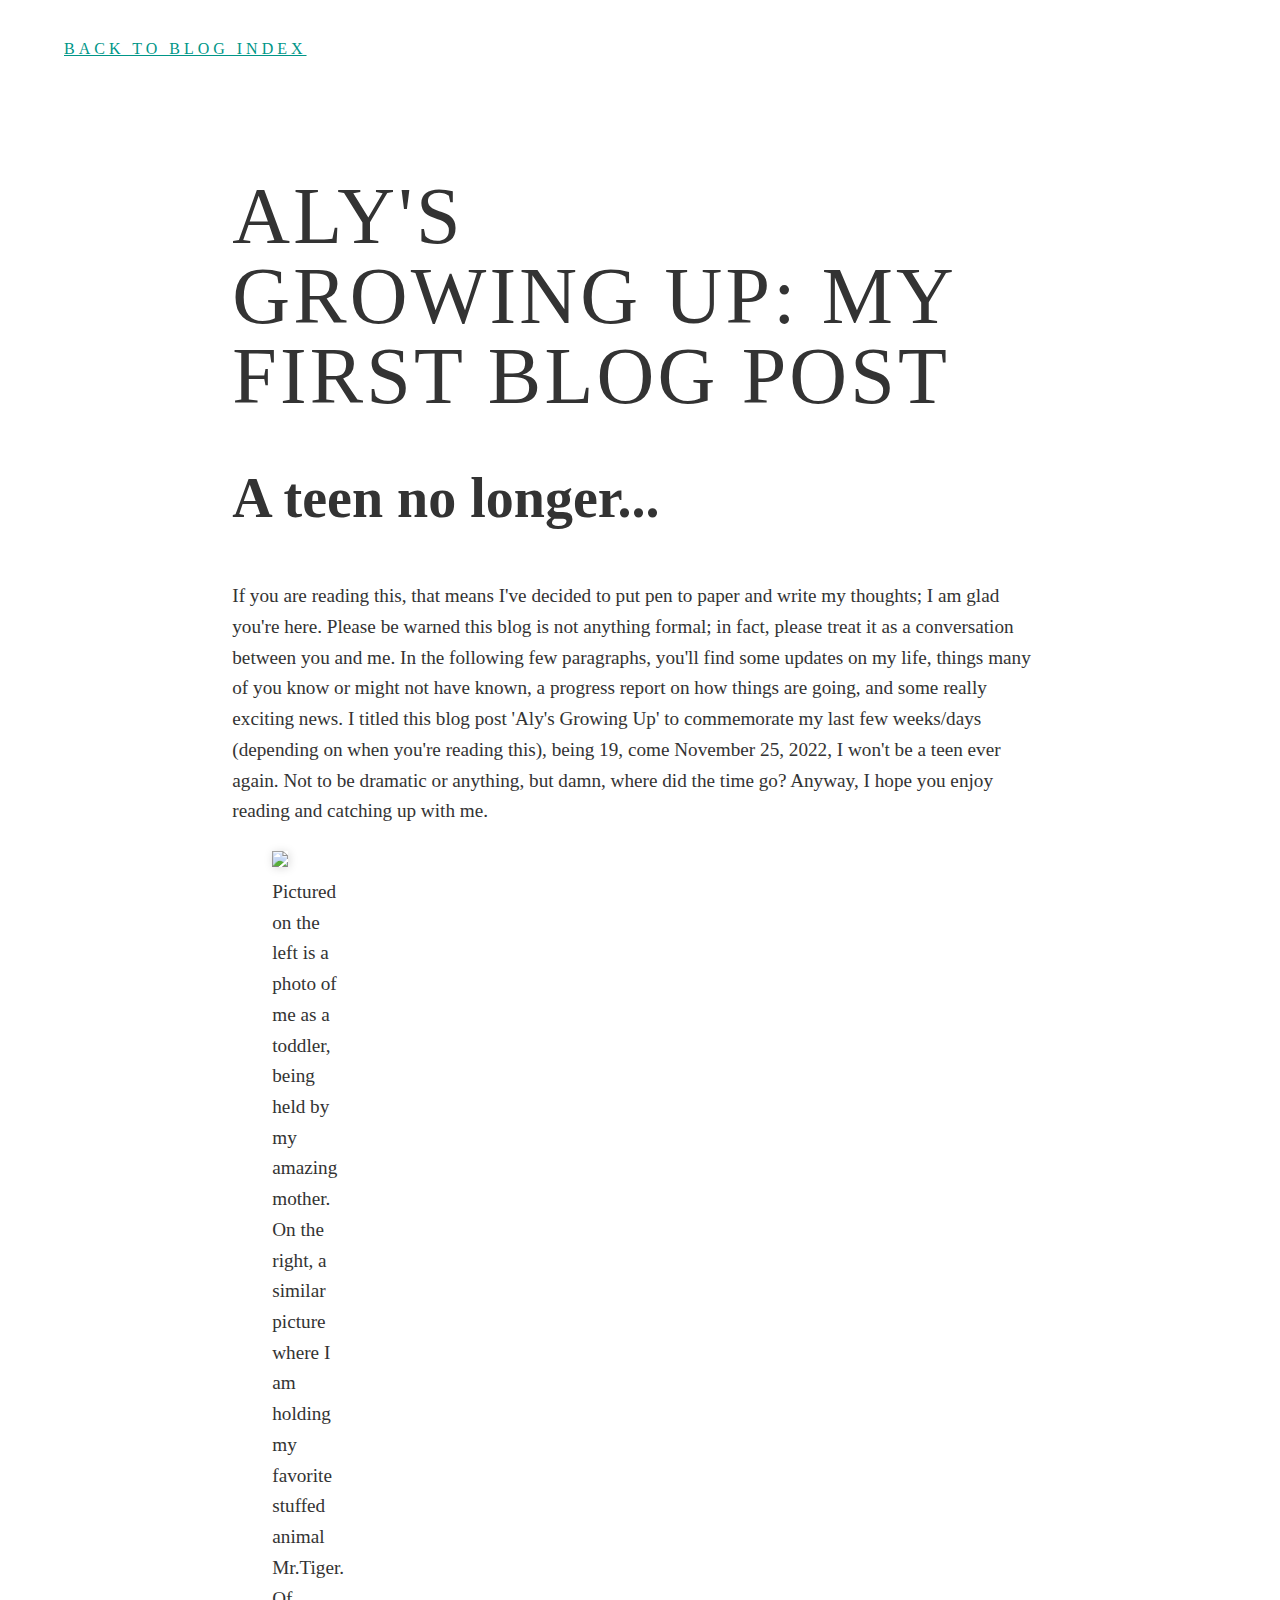
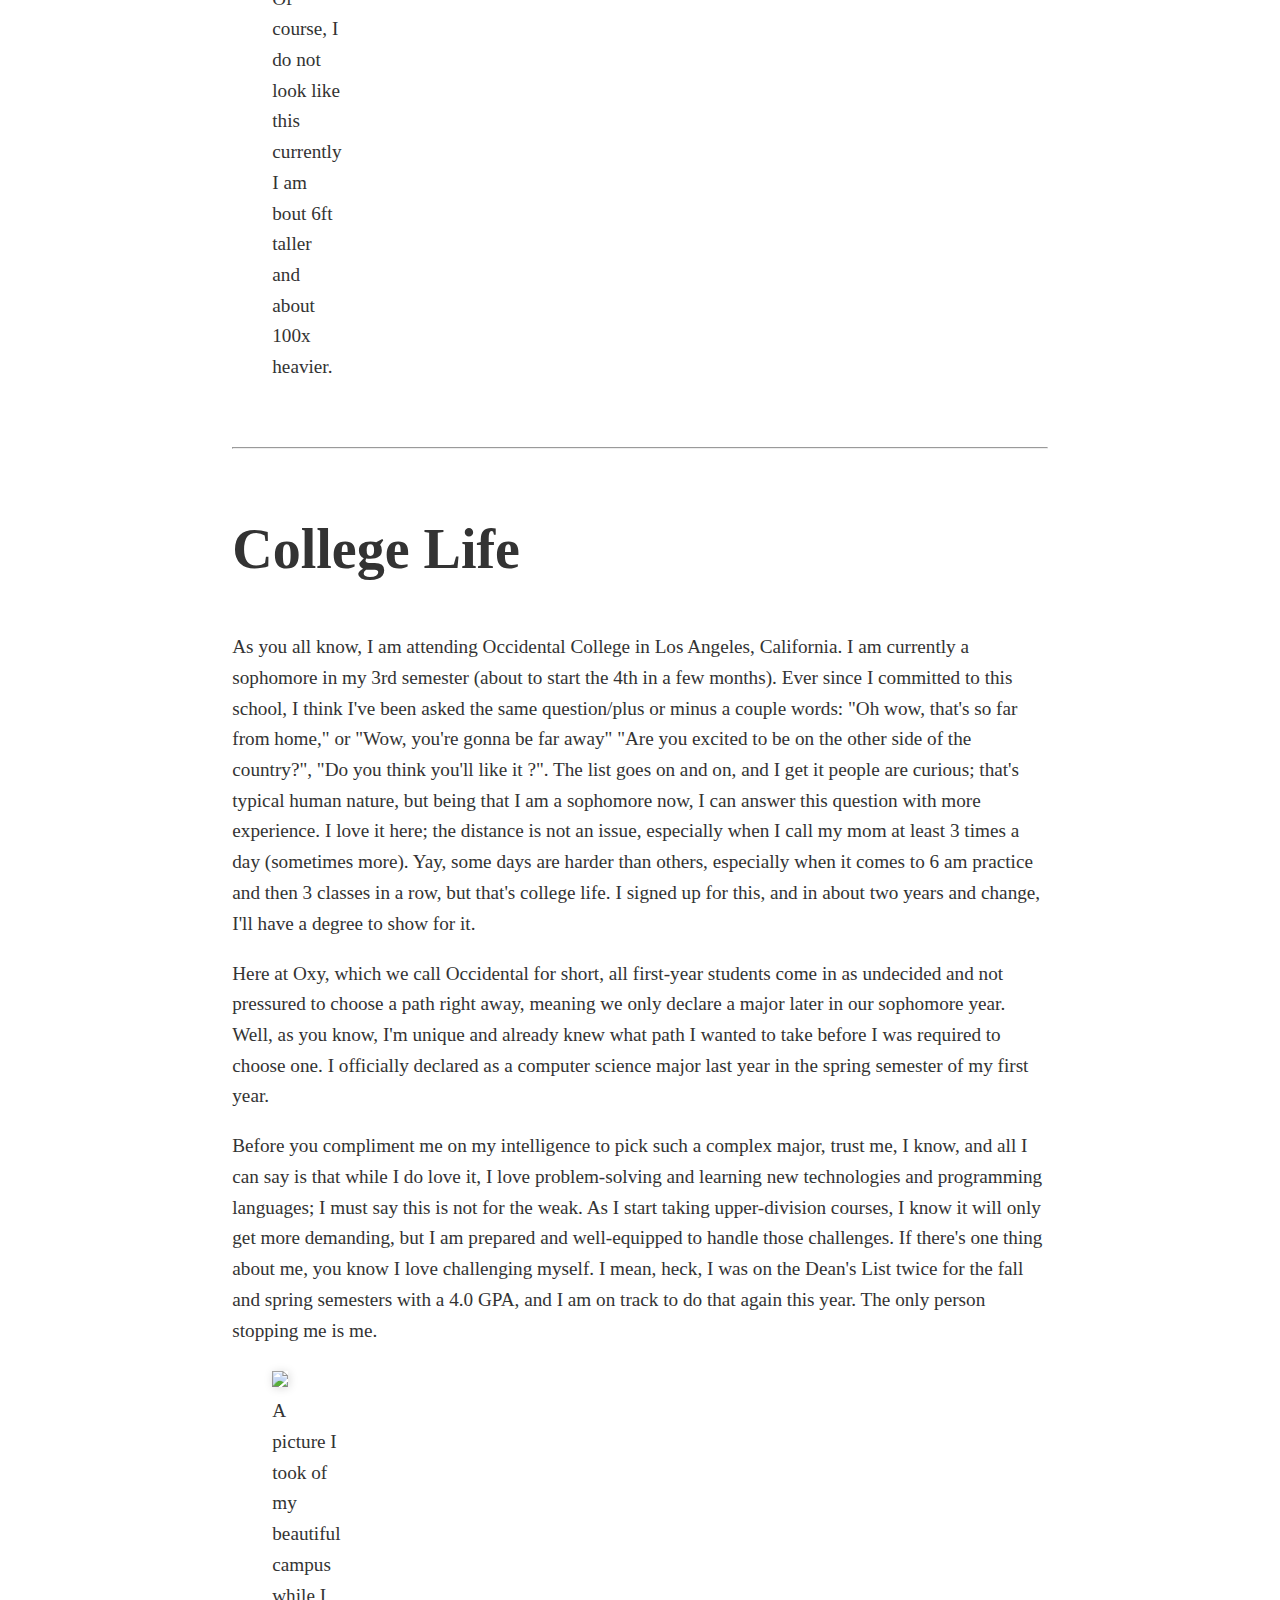
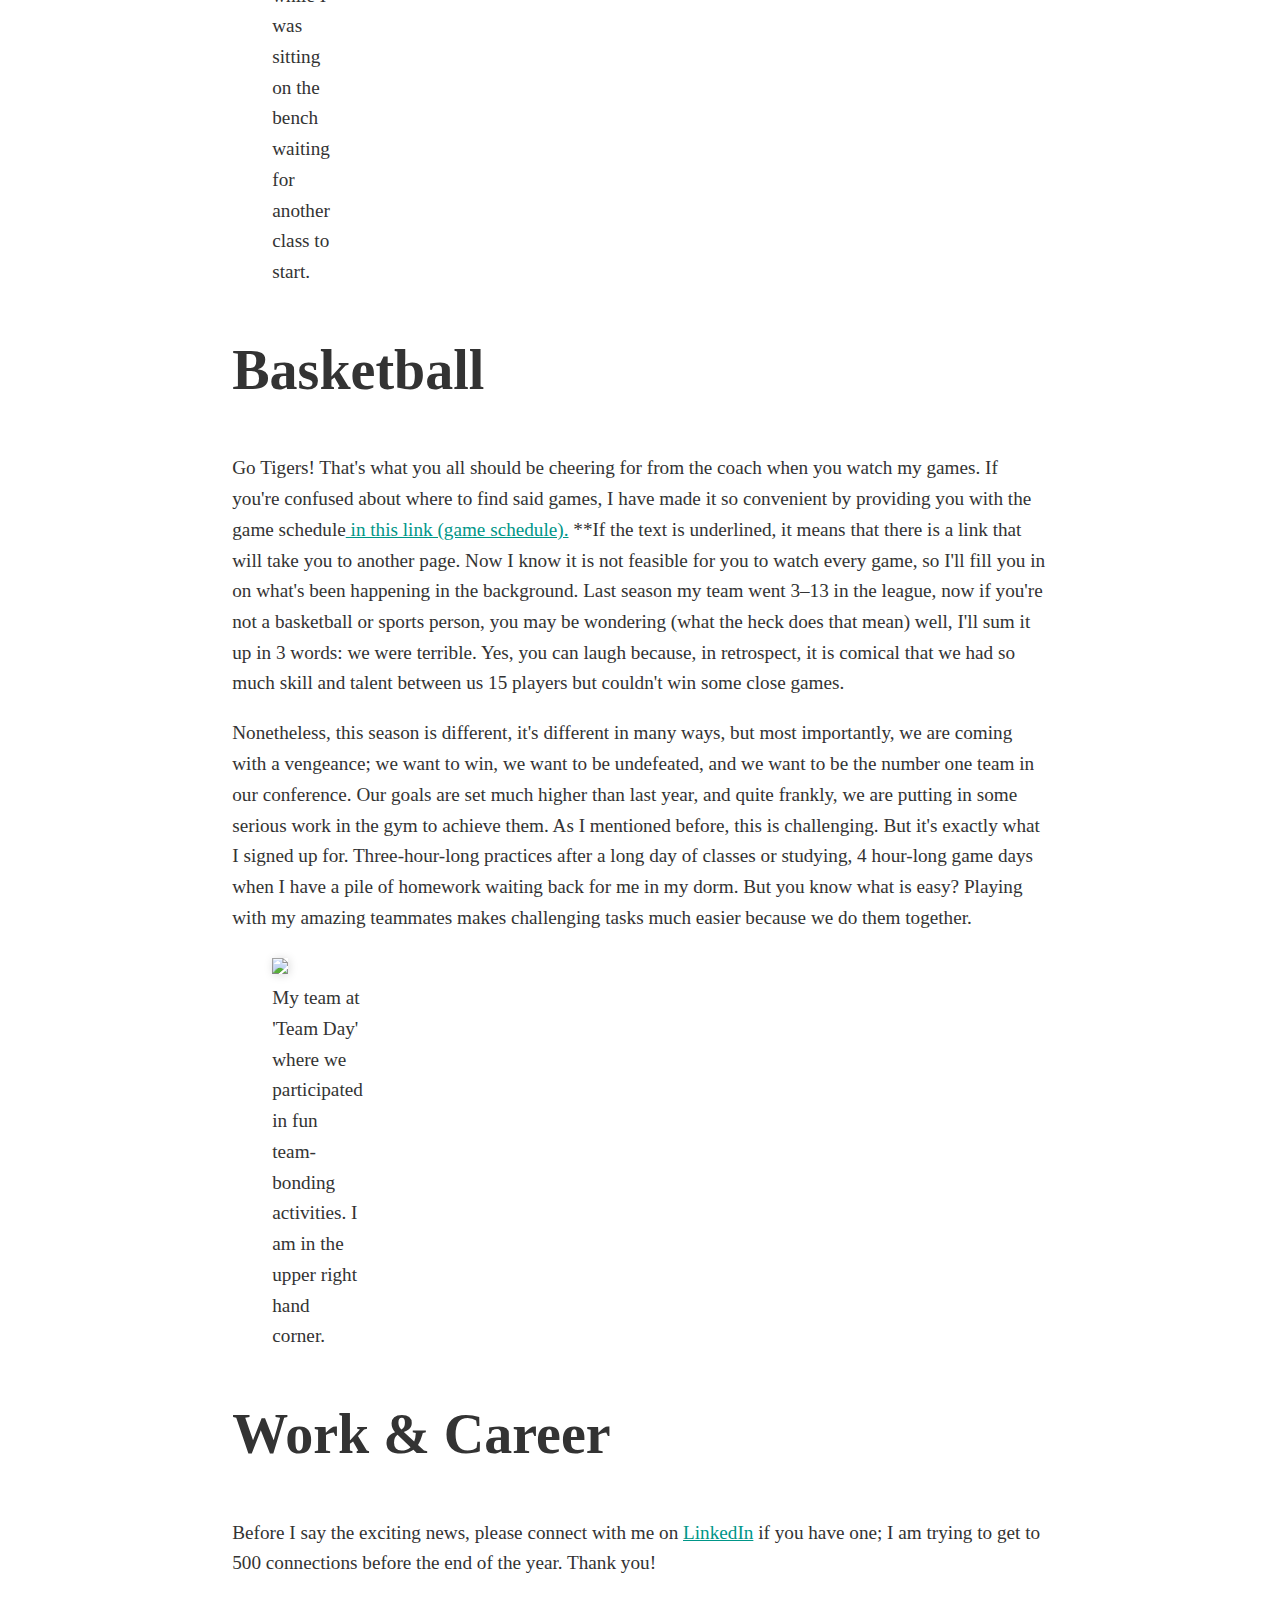
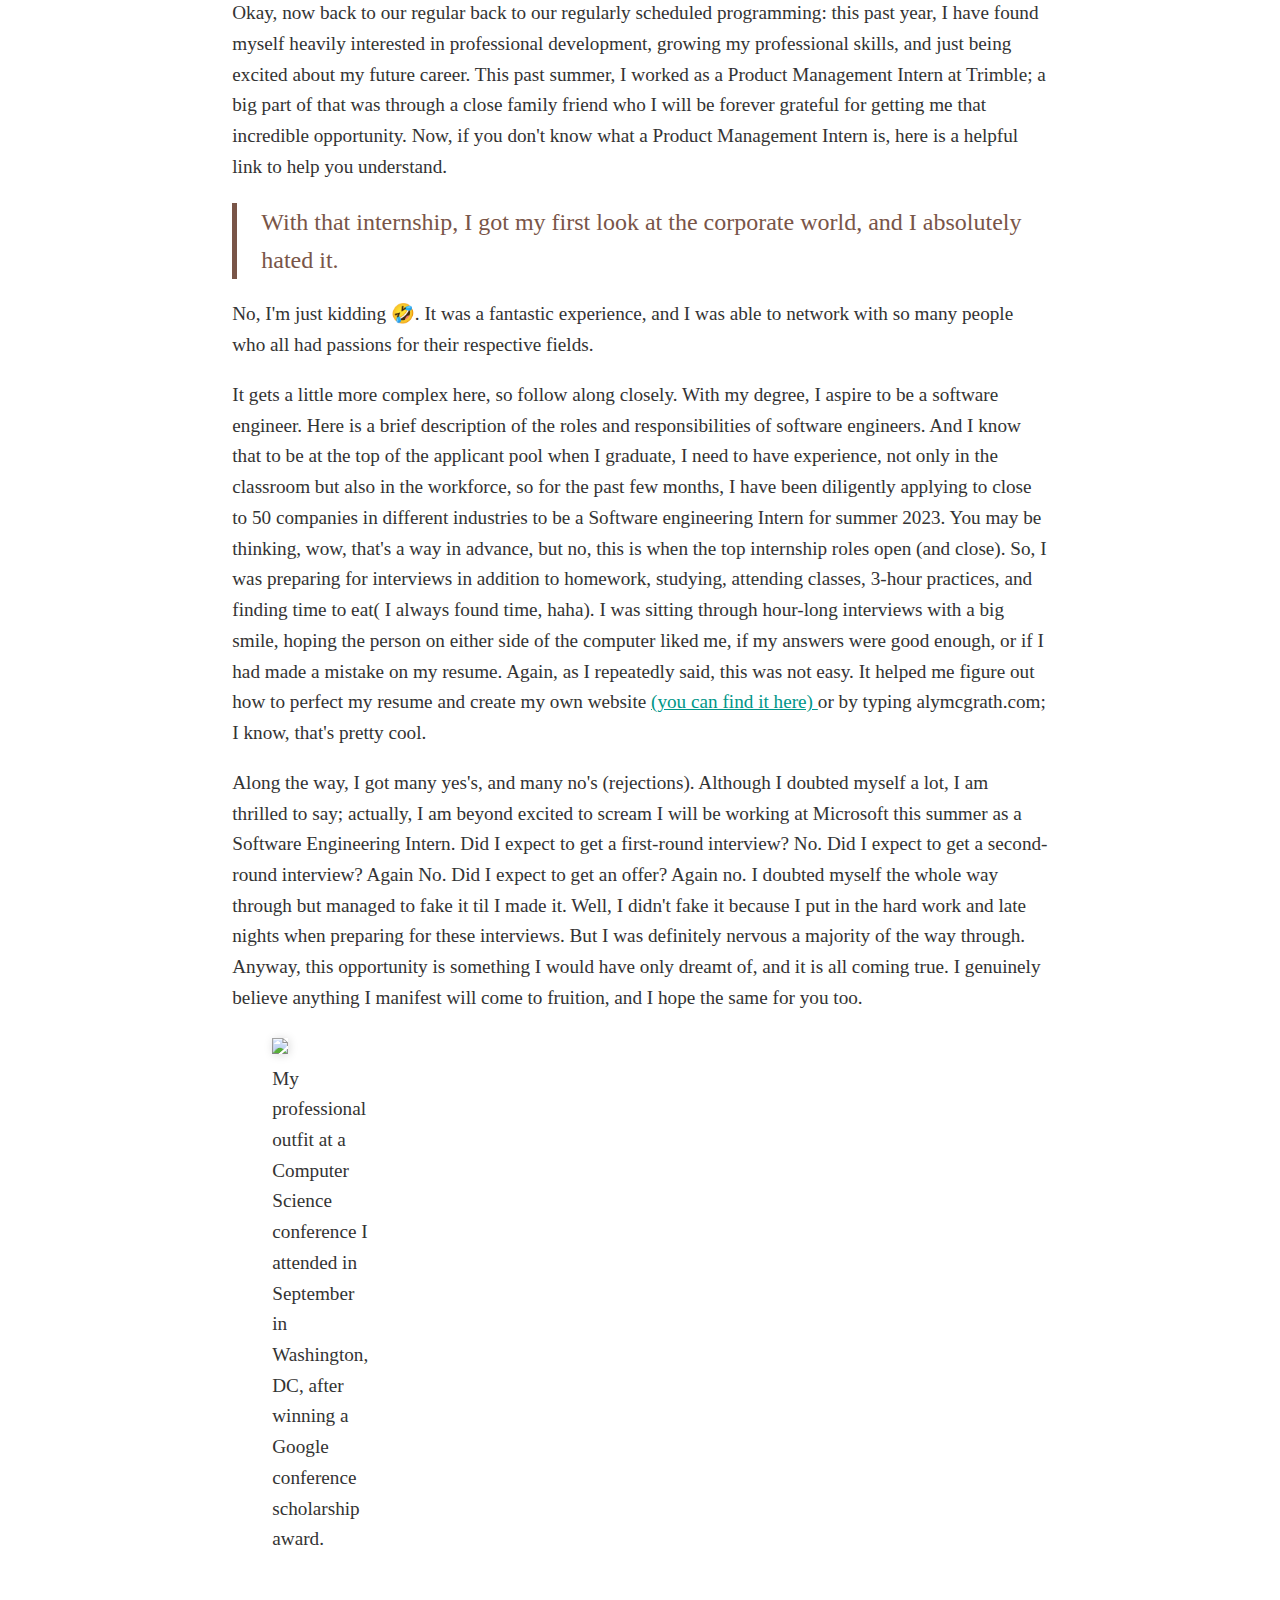
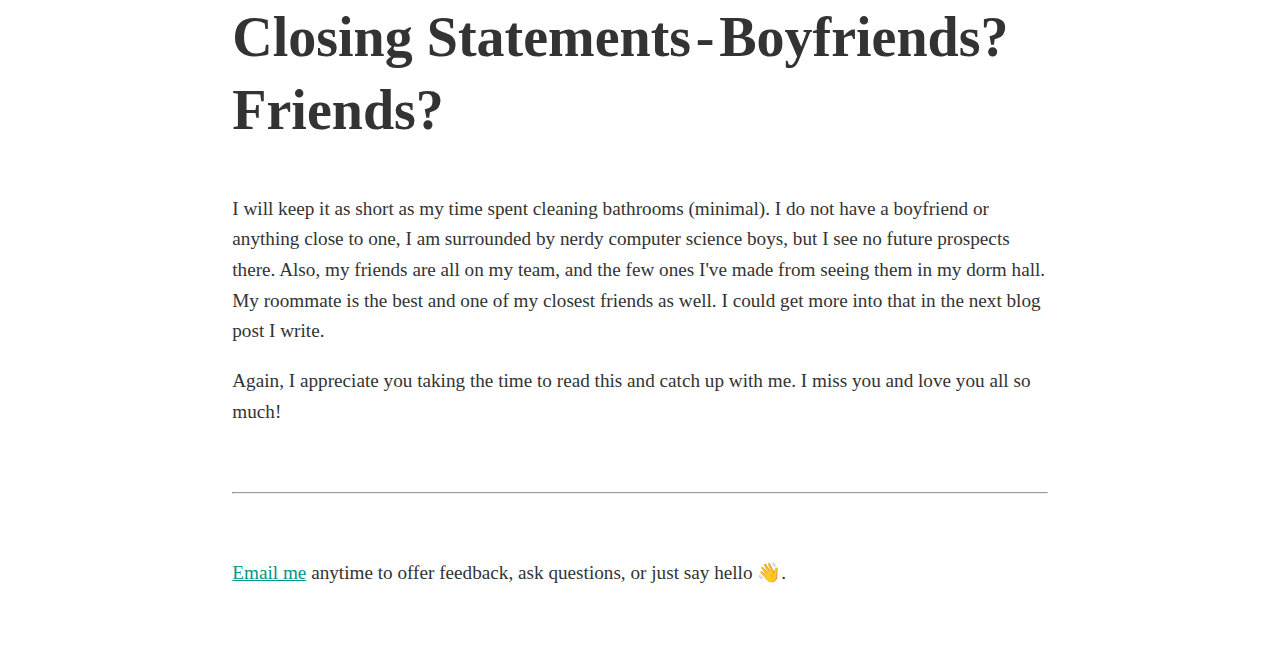
==== blog/blog1/index.html @ a208a4e0 "adding my name to old format" ====
<!DOCTYPE html>
<html lang="en">
  <head>
    <meta charset="utf-8" />
    <meta name="viewport" content="width=device-width initial-scale=1" />
    <meta http-equiv="X-UA-Compatible" content="IE=edge" />
    <!-- Materialize - Compiled and minified CSS-->
    <link
      rel="stylesheet"
      href="//cdnjs.cloudflare.com/ajax/libs/materialize/0.95.3/css/materialize.min.css"
    />
    <!-- Font Awesome Icon - CSS-->
    <link
      rel="stylesheet"
      href="//maxcdn.bootstrapcdn.com/font-awesome/4.3.0/css/font-awesome.min.css"
    />
    <title>Aly's Growing Up: My First Blog Post</title>
    <!-- Open Graph-->
    <meta property="og:locale" content="en_US" />
    <meta property="og:type" content="website" />
    <meta property="og:title" content="Aly's Growing Up: My First Blog Post" />
    <meta property="og:description" content="If you are reading this, that means I've decided to put pen to paper and write my thoughts; I am glad you're here." />
    <meta property="og:url" content="alymcgrath.com" />
    <meta property="og:site_name" content="Aly's Growing Up: My First Blog Post" />
    <meta property="article:publisher" content="alymcgrath.com" />
    <meta property="og:image" content="" />
    <meta name="twitter:card" content="summary" />
    <meta name="twitter:site" content="@mcgratha" />
    <meta name="twitter:title" content="Aly's Growing Up: My First Blog Post" />
    <meta name="twitter:description" content="If you are reading this, that means I've decided to put pen to paper and write my thoughts; I am glad you're here." />
    <meta name="twitter:url" content="alymcgrath.com" />
    <meta name="author" content="Alyanna McGrath" />
    <meta name="description" content="If you are reading this, that means I've decided to put pen to paper and write my thoughts; I am glad you're here." />
    <link
      rel="apple-touch-icon"
      sizes="57x57"
      href="/assets/img/favicon/apple-icon-57x57.png"
    />
    <link
      rel="apple-touch-icon"
      sizes="60x60"
      href="/assets/img/favicon/apple-icon-60x60.png"
    />
    <link
      rel="apple-touch-icon"
      sizes="72x72"
      href="/assets/img/favicon/apple-icon-72x72.png"
    />
    <link
      rel="apple-touch-icon"
      sizes="76x76"
      href="/assets/img/favicon/apple-icon-76x76.png"
    />
    <link
      rel="apple-touch-icon"
      sizes="114x114"
      href="/assets/img/favicon/apple-icon-114x114.png"
    />
    <link
      rel="apple-touch-icon"
      sizes="120x120"
      href="/assets/img/favicon/apple-icon-120x120.png"
    />
    <link
      rel="apple-touch-icon"
      sizes="144x144"
      href="/assets/img/favicon/apple-icon-144x144.png"
    />
    <link
      rel="apple-touch-icon"
      sizes="152x152"
      href="/assets/img/favicon/apple-icon-152x152.png"
    />
    <link
      rel="apple-touch-icon"
      sizes="180x180"
      href="/assets/img/favicon/apple-icon-180x180.png"
    />
    <link
      rel="icon"
      type="image/png"
      sizes="192x192"
      href="/assets/img/favicon/android-icon-192x192.png"
    />
    <link
      rel="icon"
      type="image/png"
      sizes="32x32"
      href="/assets/img/favicon/favicon-32x32.png"
    />
    <link
      rel="icon"
      type="image/png"
      sizes="96x96"
      href="/assets/img/favicon/favicon-96x96.png"
    />
    <link
      rel="icon"
      type="image/png"
      sizes="16x16"
      href="/assets/img/favicon/favicon-16x16.png"
    />
    <link rel="manifest" href="/assets/img/favicon/manifest.json" />
    <meta name="msapplication-TileColor" content="#ffffff" />
    <meta
      name="msapplication-TileImage"
      content="/assets/img/favicon/ms-icon-144x144.png"
    />
    <meta name="theme-color" content="#ffffff" />
    <!--if lt IE 9script(src='//html5shim.googlecode.com/svn/trunk/html5.js')
	-->
    <meta name="robots" content="index, follow" />
  </head>
  <body>
    
<!-- Custom Styles-->
<style>
  /* Blog Styles */
  body {
    color: #333;
    font-size: 16px;
  }
  a {
    color: #009688;
  }
  blockquote {
    border-left: 5px solid #795548;
    color: #795548;
    font-size: 125%;
    font-weight: 400;
    margin: 20px 0;
    padding-left: 1.5rem;
  }
  blockquote * {
    font-size: inherit;
    line-height: inherit;
  }
  .text-center {
    text-align: center;
  }
  nav {
    background: white;
    box-shadow: none;
    height: 0;
  }
  nav i {
    padding: 0 15px;
    position: relative;
    top: 5px;
  }
  main {
    background: url(/assets/img/bg.png) repeat;
  }
  article {
    max-width: 85ch;
    margin: 0 auto;
    padding: 2rem;
    font-size: 100%;
    line-height: 1.6;
  }
  img {
    max-width: 100%;
    box-shadow: 1px 1px 10px rgba(0, 0, 0, 0.15);
  }
  @media (min-width: 30rem) {
    article {
      font-size: 120%;
    }
  }
  h1 {
    font-size: 3rem;
    font-weight: 300;
    letter-spacing: 0.2rem;
    line-height: 1;
    margin-bottom: 1rem;
    text-transform: uppercase;
  }
  @media (min-width: 30rem) {
    h1 {
      font-size: 5rem;
    }
  }
  h2 {
    font-size: 3.5rem;
    line-height: 1.3;
  }
  h3 {
    font-size: 3rem;
    line-height: 1.3;
  }
  hr {
    margin: 4rem 0;
  }
  ul {
    padding-left: 1em;
  }
  ul li {
    list-style-type: initial;
  }
  p a {
    text-decoration: underline;
  }
  dl {
    color: #666;
    margin-bottom: 3rem;
    margin-top: 0.5rem;
  }
  dd {
    display: inline-block;
    font-weight: 500;
    margin-left: 0;
  }
  dt {
    display: inline-block;
    margin-left: 0.5rem;
  }
  .back-to-index {
    align-content: center;
    display: flex;
    font-size: 1rem;
    letter-spacing: 0.25rem;
    padding: 2rem 3rem;
    text-transform: uppercase;
  }
  .back-to-index i {
    margin-right: 0.5rem;
  }
  dl {
    margin-top: 0.5rem;
  }
  dd {
    display: inline-block;
    font-weight: 500;
    margin-left: 0;
  }
  dt {
    display: inline-block;
    margin-left: 0.5rem;
  }
  pre {
    background-color: #222;
    color: #ccc;
    font-size: 1rem;
    padding: 2rem;
  }
  p code {
    background: #ddd;
    border: 0.25rem solid #ddd;
    border-left-width: 0.5rem;
    border-right-width: 0.5rem;
    color: #eb5757;
    font-size: 0.9em;
  }
  figure {
  display: table;
}

figcaption {
  display: table-caption;
  caption-side: bottom;
}

</style>
<a class="back-to-index" href="/#blog">
  <i class="mdi-hardware-keyboard-arrow-left"></i>
  Back to blog index
</a>
<!-- Main Content-->
<main>
  <article>
    <h1>Aly's Growing Up: My First Blog Post</h1>
<h2>A teen no longer...</h2>

<p>
  If you are reading this, that means I've decided to put pen to paper and write my thoughts; I am glad you're here. Please be warned this 
  blog is not anything formal; in fact, please treat it as a conversation between you and me. In the following few paragraphs, you'll find some 
  updates on my life, things many of you know or might not have known, a progress report on how things are going, and some really exciting news. 
  I titled this blog post 'Aly's Growing Up' to commemorate my last few weeks/days (depending on when you're reading this), being 19, come November 25, 2022, 
  I won't be a teen ever again. Not to be dramatic or anything, but damn, where did the time go? Anyway, I hope you enjoy reading and catching up with me.
</p>


  <figure>
    <img src="baby_mommy.png" />
    <figcaption>Pictured on the left  is a photo of me as a toddler, being held by my amazing mother. On the right, a similar picture where I am holding my favorite stuffed animal Mr.Tiger. Of course, I do not look like this currently I am bout 6ft taller and about 100x heavier.</figcaption>
  </figure>

<hr>
<h2>College Life</h2>
 <p>
  As you all know, I am attending Occidental College in Los Angeles, California. I am currently a sophomore 
  in my 3rd semester (about to start the 4th in a few months). Ever since I committed to this school, I think I've been asked the same question/plus 
  or minus a couple words: "Oh wow, that's so far from home," or "Wow, you're gonna be far away" "Are you excited to be on the other side of the country?", 
  "Do you think you'll like it ?". The list goes on and on, and I get it people are curious; that's typical human nature, but being that I am a sophomore now, I can answer this question with more experience. I love it here; the distance is not an issue, especially when I call my mom at least 3 times a day (sometimes more). Yay, some days are harder than others, especially when it comes to 6 am practice and then 3 classes in a row, but that's college life. I signed up for this, 
  and in about two years and change, I'll have a degree to show for it.
 </p>
 <p>
  Here at Oxy, which we call Occidental for short, all first-year students come in as undecided and not pressured to choose a path right away, meaning we only declare a major later in our sophomore year. Well, as you know, I'm unique and already knew what path I wanted to take before I was required to choose one. I officially declared as a computer science major last year in the spring semester of my first year.
 </p>
 <p>
  Before you compliment me on my intelligence to pick such a complex major, trust me, I know, and all I can say is that while I do love it, I love problem-solving and learning new technologies and programming languages; I must say this is not for the weak. As I start taking upper-division courses, I know it will only get more demanding, but I am prepared and well-equipped to handle those challenges. If there's one thing about me, you know I love challenging myself. I mean, heck, I was on the Dean's List twice for the fall and spring semesters with a 4.0 GPA, and I am on track to do that again this year. The only person stopping me is me.
 </p>
 
 <figure>
  <img src="oxy_quad.jpg" />
  <figcaption>A picture I took of my beautiful campus while I was sitting on the bench waiting for another class to start.</figcaption>
</figure>
 
</p>
<h2>Basketball</h2>
<p>Go Tigers! That's what you all should be cheering for from the coach when you watch my games. 
  If you're confused about where to find said games, I have made it so convenient by providing you 
  with the game schedule<a href="https://www.oxyathletics.com/sports/wbkb/2022-23/schedule"> in this link (game schedule).</a>
   **If the text is underlined, it means that there is a link that will take you to another page. Now I know it is not feasible for you to watch every game, so I'll fill you in on what's been happening in the background. Last season my team went 3–13 in the league, now if you're not a basketball or sports person, you may be wondering (what the heck does that mean) well, I'll sum it up in 3 words: we were terrible. Yes, you can laugh because, in retrospect, it is comical that we had so much skill and talent between us 15 players but couldn't win some close games.</p>

<p>Nonetheless, this season is different, it's different in many ways, but most importantly, we are coming with a vengeance; we want to win, we want to be undefeated, and we want to be the number one team in our conference. Our goals are set much higher than last year, and quite frankly, we are putting in some serious work in the gym to achieve them. As I mentioned before, this is challenging. But it's exactly what I signed up for. Three-hour-long practices after a long day of classes or studying, 4 hour-long game days when I have a pile of homework waiting back for me in my dorm. But you know what is easy? Playing with my amazing teammates makes challenging tasks much easier because we do them together.</p>

  <figure>
  <img src="team.jpg" />
  <figcaption>My team at 'Team Day' where we participated in fun team-bonding activities. I am in the upper right hand corner.</figcaption>
</figure>
 

  
<h2>Work & Career</h2>
<p>Before I say the exciting news, please connect with me on <a href="https://www.linkedin.com/in/alyanna-mcgrath/">LinkedIn</a> if you have one; I am trying to get to 500 connections before the end of the year. Thank you!</p>
<p>Okay, now back to our regular back to our regularly scheduled programming: this past year, I have found myself heavily interested in professional development, growing my professional skills, and just being excited about 
  my future career. This past summer, I worked as a Product Management Intern at Trimble; a big part of that was through a close family friend who I will be forever grateful for getting me that incredible opportunity. Now, 
  if you don't know what a Product Management Intern is, here is a helpful link to help you understand. 
  <blockquote> With that internship, I got my first look at the corporate world, and I absolutely hated it.</blockquote>  No, I'm just kidding 🤣. 
  It was a fantastic experience, and I was able to network with so many 
  people who all had passions for their respective fields.</p>


<p> It gets a little more complex here, so follow along closely. With my degree, I aspire to be a software engineer. 
  Here is a brief description of the roles and responsibilities of software engineers. And I know that to be at the top 
  of the applicant pool when I graduate, I need to have experience, not only in the classroom but also in the workforce, so for the past few months, 
  I have been diligently applying to close to 50 companies in different industries to be a Software engineering Intern for summer 2023. You may be thinking, 
  wow, that's a way in advance, but no, this is when the top internship roles open (and close). So, I was preparing for interviews in addition to homework, 
  studying, attending classes, 3-hour practices, and finding time to eat( I always found time, haha). I was sitting through hour-long interviews with a big smile, 
  hoping the person on either side of the computer liked me, if my answers were good enough, or if I had made a mistake on my resume. Again, as I repeatedly said, 
  this was not easy. It helped me figure out how to perfect my resume and create my own website <a href="https://alymcgrath.com">(you can find it here) </a> 
  or by typing alymcgrath.com; I know, that's pretty cool.</p>

  <p>Along the way, I got many yes's, and many no's (rejections). Although I doubted myself a lot, I am thrilled to say; actually, 
    I am beyond excited to scream I will be working at Microsoft this summer as a Software Engineering Intern. Did I expect to get a first-round interview?
     No. Did I expect to get a second-round interview? Again No. Did I expect to get an offer? Again no. I doubted myself the whole way through but managed to fake it til I made it. Well, I didn't fake 
     it because I put in the hard work and late nights when preparing for these interviews. But I was definitely nervous a majority of the way through. Anyway, this opportunity is something I would have 
     only dreamt of, and it is all coming true. 
    I genuinely believe anything I manifest will come to fruition, and I hope the same for you too.</p>

   
    <figure>
      <img src="career.jpg" />
      <figcaption>My professional outfit at a Computer Science conference I attended in September in Washington, DC, after winning a Google conference scholarship award.</figcaption>
    </figure>

<h2>Closing Statements - Boyfriends? Friends?</h2>
<p>I will keep it as short as my time spent cleaning bathrooms (minimal). I do not have a boyfriend or anything close to one, I am surrounded by nerdy computer science boys, but I see no future prospects there. Also, my friends are all on my team, 
  and the few ones I've made from seeing them in my dorm hall. My roommate is the best and one of my closest friends as well. I could get more into that in the next blog post I write.</p>

<p>Again, I appreciate you taking the time to read this and catch up with me. I miss you and love you all so much!</p>
    <hr>
    <p>
      <a href="mailto:mcgratha@oxy.edu">Email me</a> anytime to offer
      feedback, ask questions, or just say hello 👋.
    </p>
  </article>
</main>


    <!--
      Google Analytics
      -------------------------------------------------
      If you want to enable your own account, assign analyticsId to your
      google analytics id, which should be the numbers following "UA-", e.g.
      var analyticsId = "12345678-9"
    -->
    <script>
      var analyticsId;

      // If analytics id has been manually defined
      if (analyticsId) {
        // Initialize GA with local var
        initGoogleAnalytics(analyticsId);
      } else {
        // Initialize GA with Netlify env var available via lamba function
        fetch("/.netlify/functions/env_vars")
          .then(getEnvVar)
          .then(initGoogleAnalytics)
          .catch(handleError);
      }

      // -------------------------------------------------
      // Helper Functions
      // --------------------------------------------------

      function handleError(error) {
        console.log("error", error);
      }

      function getEnvVar(response) {
        // If the request was successful
        if (response.ok) {
          // Return the response text
          return response.text();
        } else {
          // Return a rejected Promise object, triggering the .catch()
          return Promise.reject(response);
        }
      }

      // Set Up Google Analytics
      function initGoogleAnalytics(analyticsId) {
        if (analyticsId) {
          // Inject the Google Analytics Tag Manager script into the DOM
          analyticsUrl =
            "https://www.googletagmanager.com/gtag/js?id=UA-" + analyticsId;
          var ref = document.getElementsByTagName("script")[0];
          var script = document.createElement("script");
          script.src = analyticsUrl;
          ref.parentNode.insertBefore(script, ref);

          // Initialize Google Analytics
          window.dataLayer = window.dataLayer || [];
          function gtag() {
            dataLayer.push(arguments);
          }
          gtag("js", new Date());
          gtag("config", "UA-" + analyticsId);
        }
      }
    </script>
    <!-- jQuery-->
    <script src="https://ajax.googleapis.com/ajax/libs/jquery/1.11.2/jquery.min.js"></script>

    <!-- Materialize - Compiled and minified JavaScript-->
    <script src="https://cdnjs.cloudflare.com/ajax/libs/materialize/0.95.3/js/materialize.min.js"></script>
    <script>
      // Materialize - Initializers
      $(document).ready(function () {
        $(".scrollspy").scrollSpy();
        // Initialize collapse button
        $(".button-collapse").sideNav({
          menuWidth: 190, // Default is 240
          edge: "left", // Choose the horizontal origin
          closeOnClick: true, // Closes side-nav on <a> clicks, useful for Angular/Meteor
        });
      });
    </script>

    <!-- prettier-ignore -->
    <small hidden>
           ___                       ___           ___                    ___                                     ___
          /\  \                     /\__\         /\  \                  /\__\                      ___          /\__\
          \:\  \       ___         /:/ _/_        \:\  \                /:/ _/_       ___          /\  \        /:/ _/_
           \:\  \     /\__\       /:/ /\  \        \:\  \              /:/ /\__\     /\__\         \:\  \      /:/ /\__\
       ___ /::\  \   /:/__/      /:/ /::\  \   ___ /::\  \            /:/ /:/  /    /:/__/          \:\  \    /:/ /:/ _/_
      /\  /:/\:\__\ /::\  \     /:/__\/\:\__\ /\  /:/\:\__\          /:/_/:/  /    /::\  \      ___  \:\__\  /:/_/:/ /\__\
      \:\/:/  \/__/ \/\:\  \__  \:\  \ /:/  / \:\/:/  \/__/          \:\/:/  /     \/\:\  \__  /\  \ |:|  |  \:\/:/ /:/  /
       \::/__/       ~~\:\/\__\  \:\  /:/  /   \::/__/                \::/__/       ~~\:\/\__\ \:\  \|:|  |   \::/_/:/  /
        \:\  \          \::/  /   \:\/:/  /     \:\  \                 \:\  \          \::/  /  \:\__|:|__|    \:\/:/  /
         \:\__\         /:/  /     \::/  /       \:\__\                 \:\__\         /:/  /    \::::/__/      \::/  /
          \/__/         \/__/       \/__/         \/__/                  \/__/         \/__/      ~~~~           \/__/
    </small>
  </body>
</html>
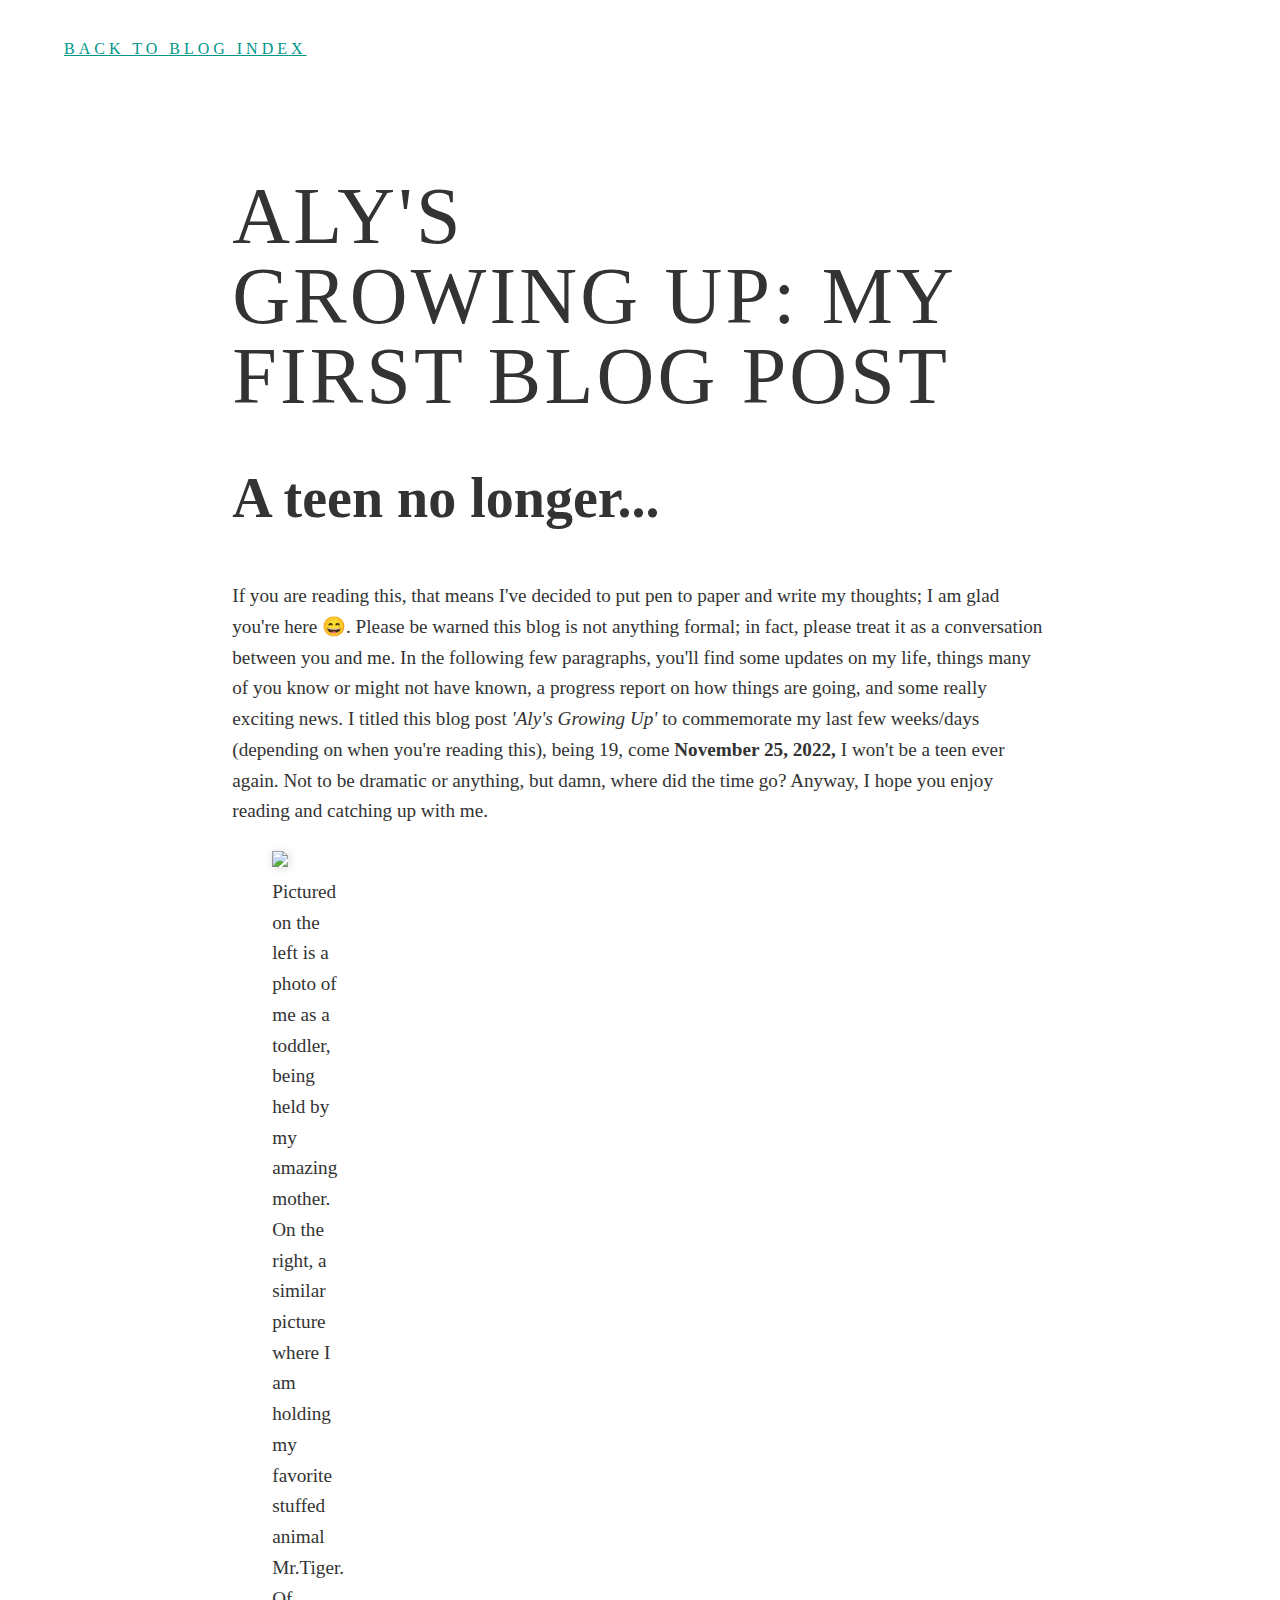
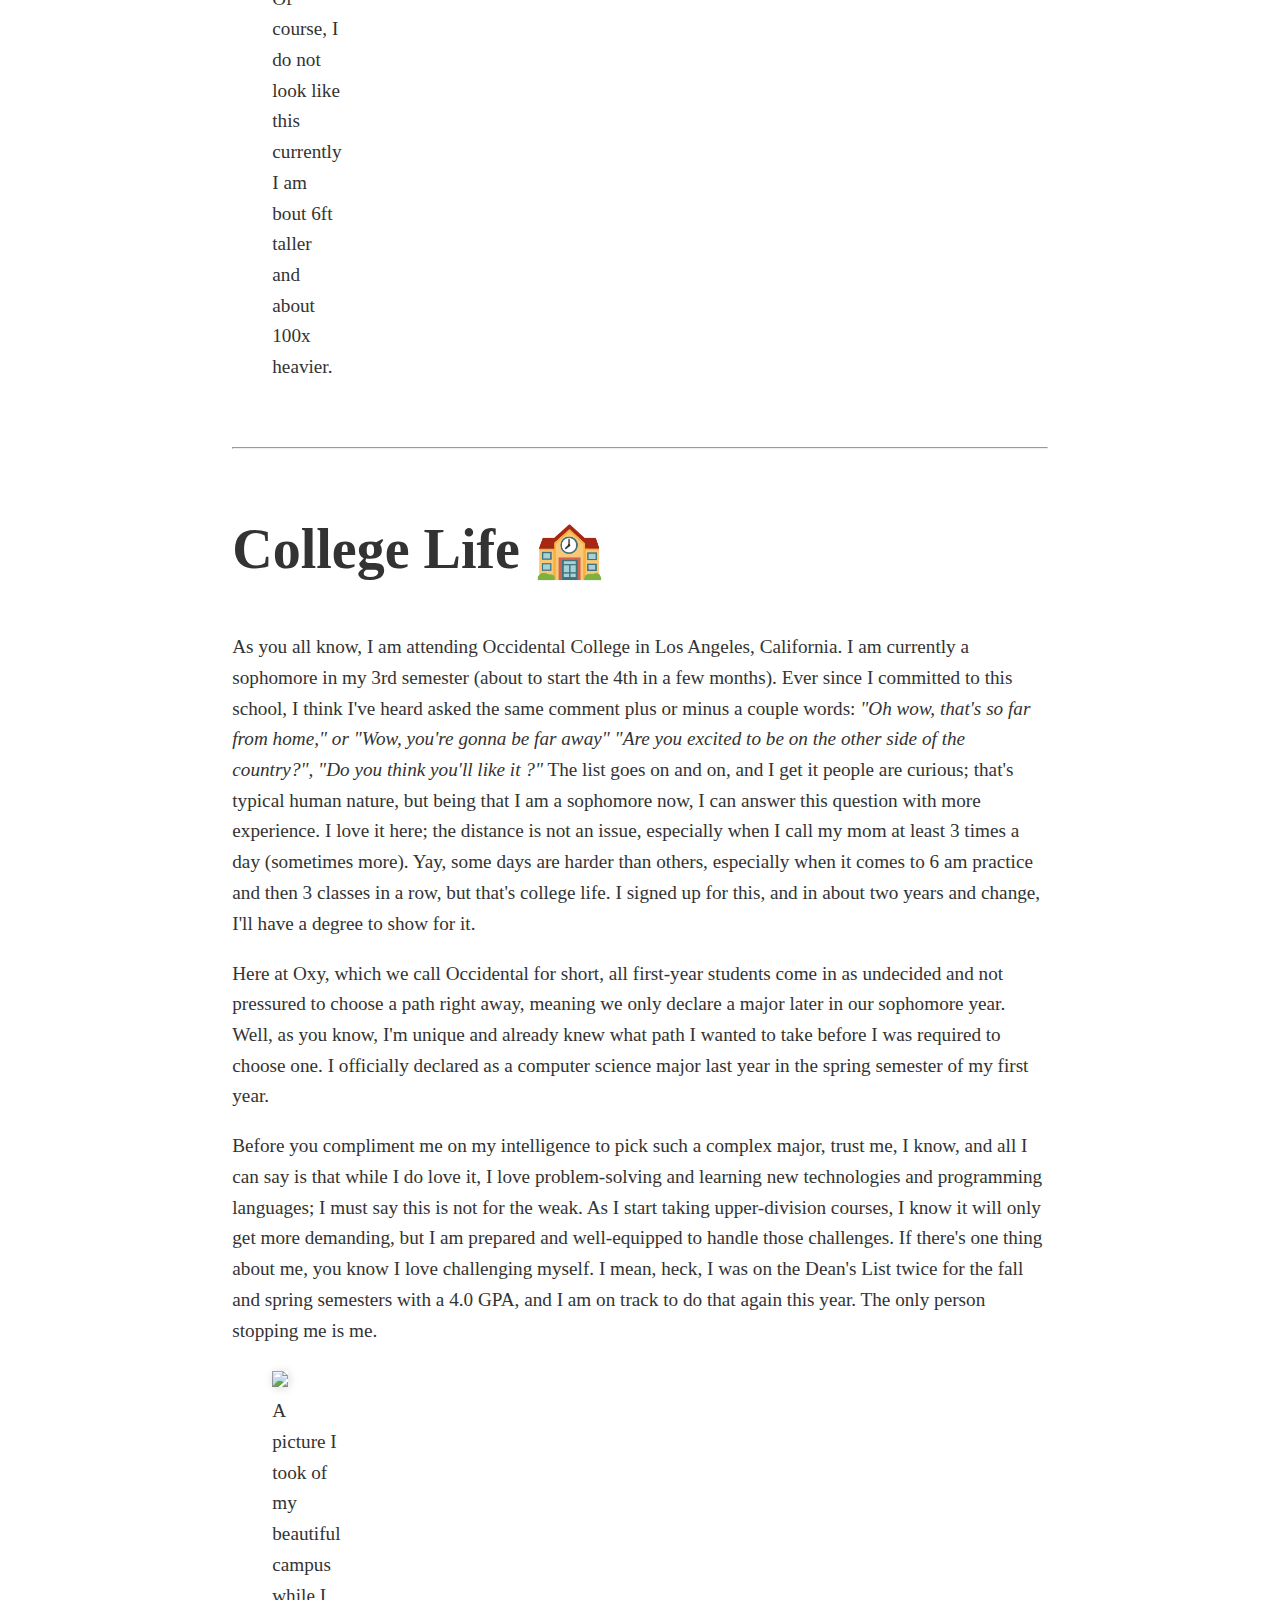
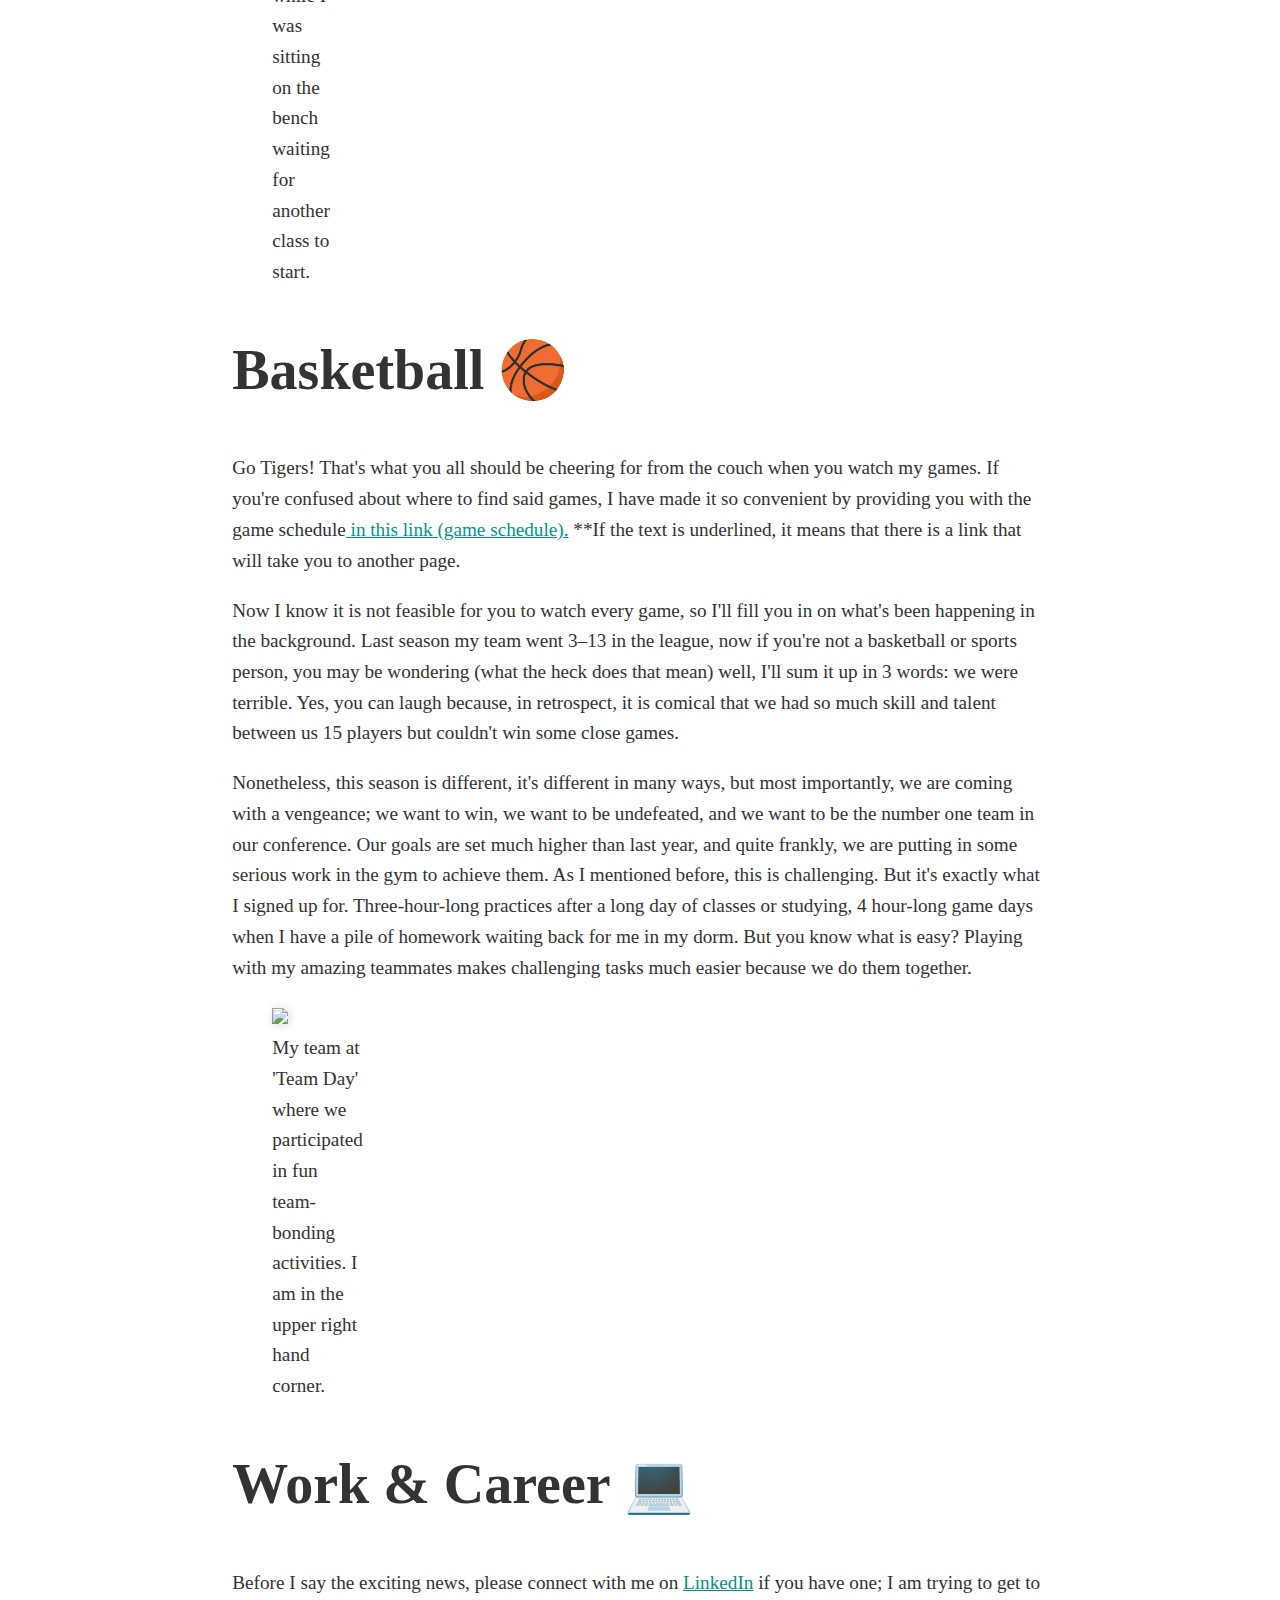
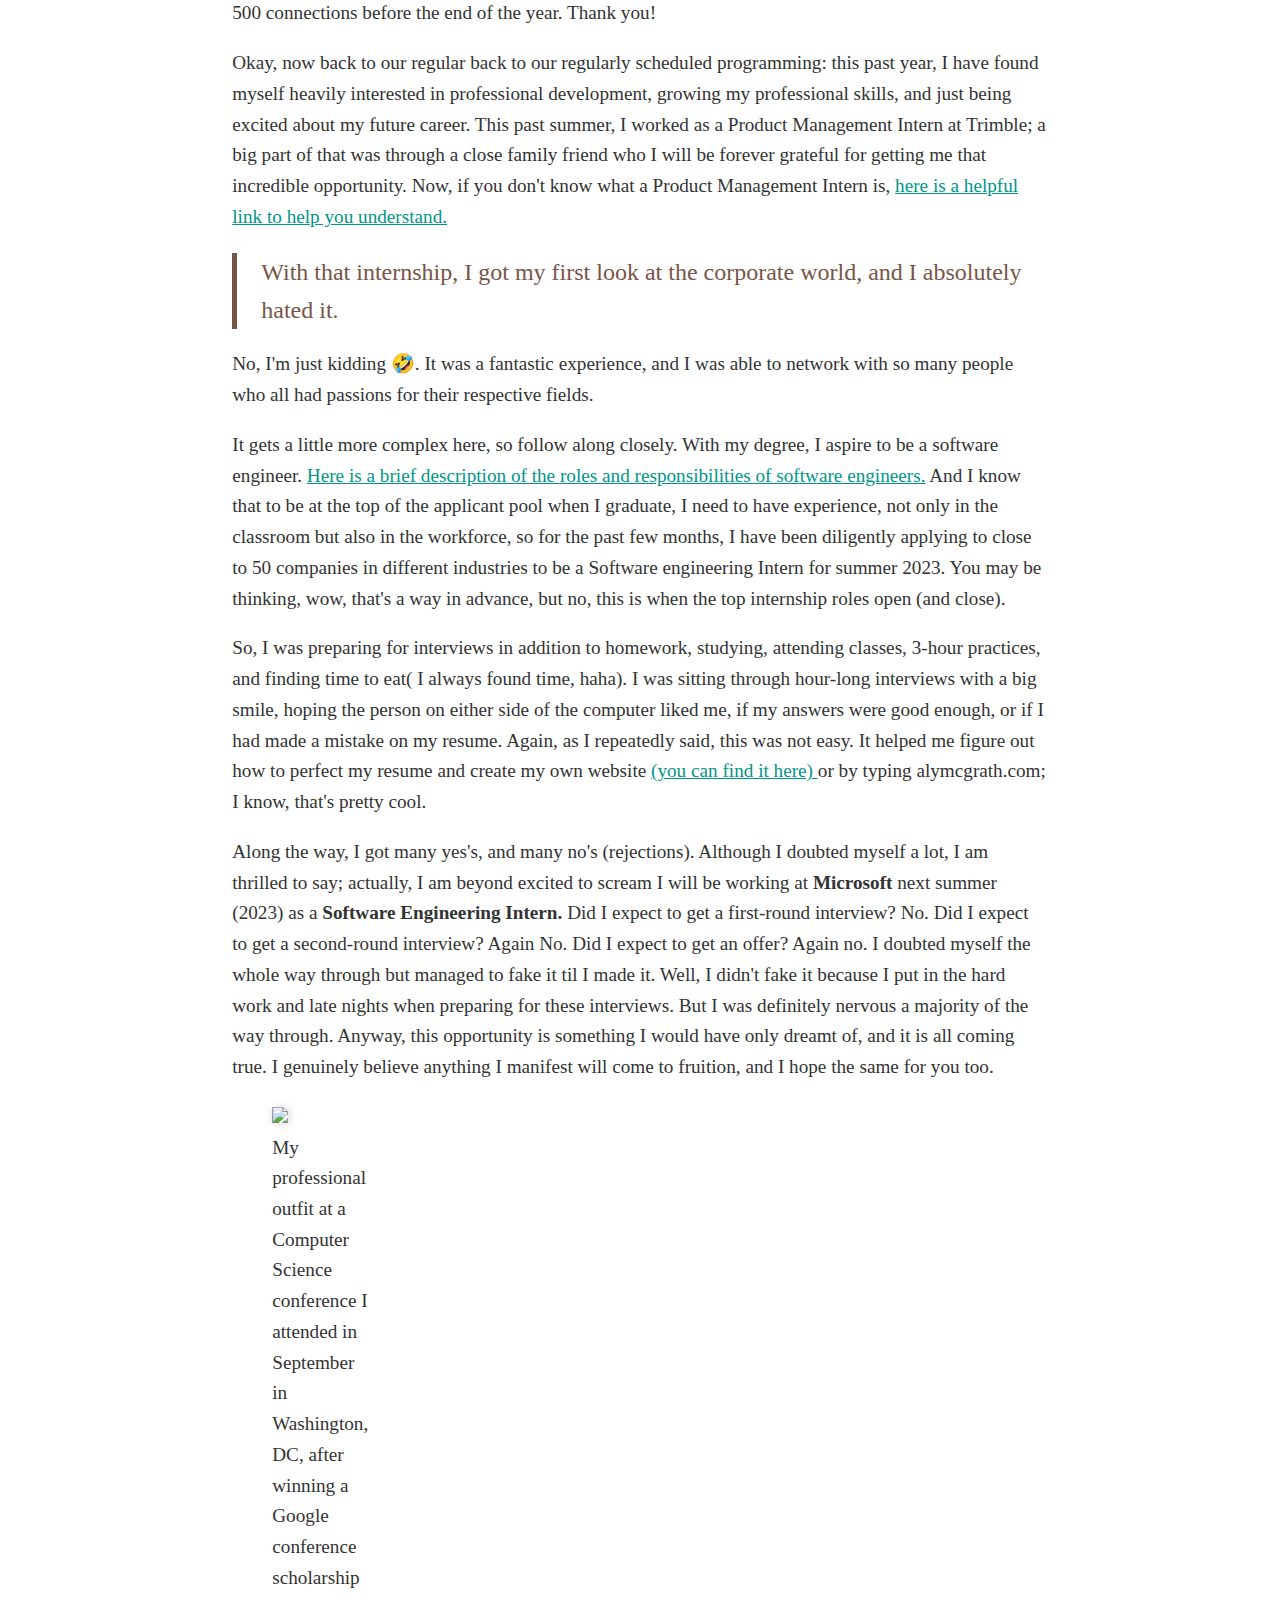
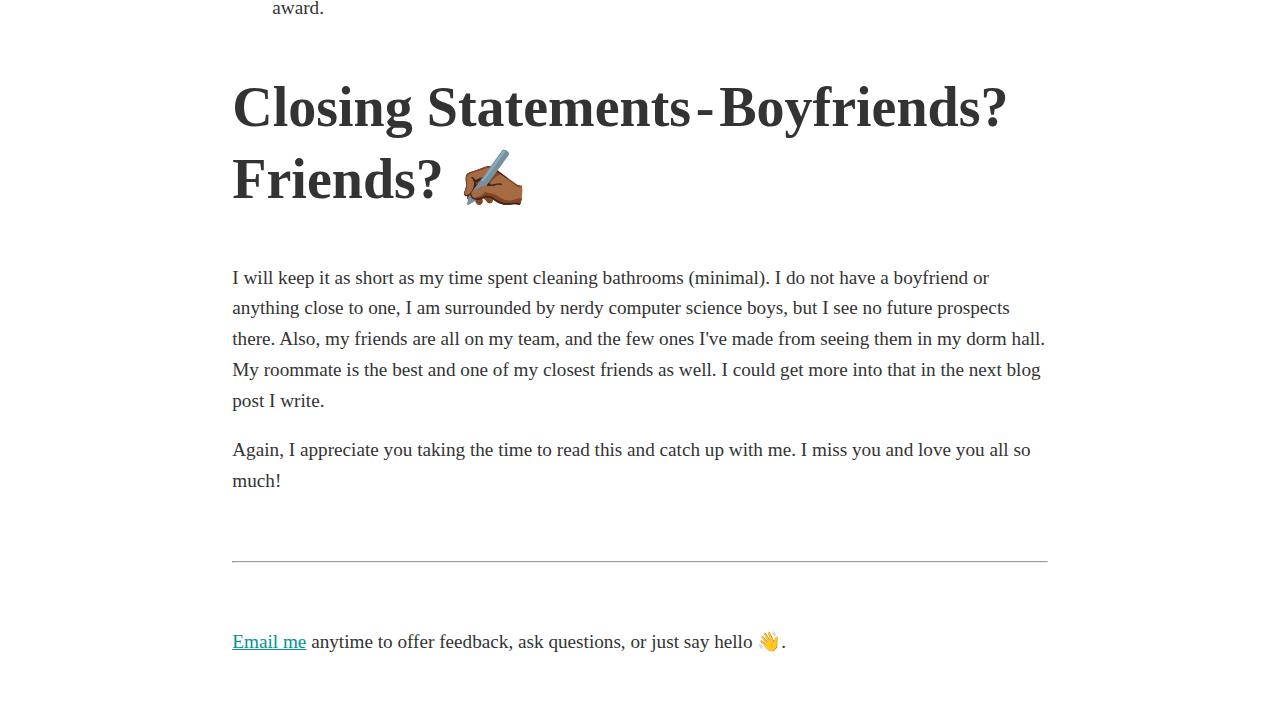
==== commit 7303979c: "making grammatical changes" ====
--- a/blog/blog1/index.html
+++ b/blog/blog1/index.html
@@ -273,10 +273,14 @@
 <h2>A teen no longer...</h2>
 
 <p>
-  If you are reading this, that means I've decided to put pen to paper and write my thoughts; I am glad you're here. Please be warned this 
-  blog is not anything formal; in fact, please treat it as a conversation between you and me. In the following few paragraphs, you'll find some 
-  updates on my life, things many of you know or might not have known, a progress report on how things are going, and some really exciting news. 
-  I titled this blog post 'Aly's Growing Up' to commemorate my last few weeks/days (depending on when you're reading this), being 19, come November 25, 2022, 
+  If you are reading this, that means I've decided to put pen to paper and write my thoughts; 
+  I am glad you're here 😄. Please be warned this 
+  blog is not anything formal; in fact, please treat it as a conversation between you and me. 
+  In the following few paragraphs, you'll find some 
+  updates on my life, things many of you know or might not have known, a progress report on
+   how things are going, and some really exciting news. 
+  I titled this blog post <em>'Aly's Growing Up'</em> to commemorate my last few weeks/days 
+  (depending on when you're reading this), being 19, come <b>November 25, 2022, </b>
   I won't be a teen ever again. Not to be dramatic or anything, but damn, where did the time go? Anyway, I hope you enjoy reading and catching up with me.
 </p>
 
@@ -287,12 +291,14 @@
   </figure>
 
 <hr>
-<h2>College Life</h2>
+<h2>College Life 🏫</h2>
  <p>
   As you all know, I am attending Occidental College in Los Angeles, California. I am currently a sophomore 
-  in my 3rd semester (about to start the 4th in a few months). Ever since I committed to this school, I think I've been asked the same question/plus 
-  or minus a couple words: "Oh wow, that's so far from home," or "Wow, you're gonna be far away" "Are you excited to be on the other side of the country?", 
-  "Do you think you'll like it ?". The list goes on and on, and I get it people are curious; that's typical human nature, but being that I am a sophomore now, I can answer this question with more experience. I love it here; the distance is not an issue, especially when I call my mom at least 3 times a day (sometimes more). Yay, some days are harder than others, especially when it comes to 6 am practice and then 3 classes in a row, but that's college life. I signed up for this, 
+  in my 3rd semester (about to start the 4th in a few months). Ever since I committed to this school,
+  I think I've heard asked the same comment plus 
+  or minus a couple words:<em> "Oh wow, that's so far from home," or "Wow, you're gonna be far away" "Are you excited to be on the other side of the country?", 
+  "Do you think you'll like it ?"</em> The list goes on and on, and I get it people are curious; that's typical human nature, 
+  but being that I am a sophomore now, I can answer this question with more experience. I love it here; the distance is not an issue, especially when I call my mom at least 3 times a day (sometimes more). Yay, some days are harder than others, especially when it comes to 6 am practice and then 3 classes in a row, but that's college life. I signed up for this, 
   and in about two years and change, I'll have a degree to show for it.
  </p>
  <p>
@@ -308,11 +314,13 @@
 </figure>
  
 </p>
-<h2>Basketball</h2>
-<p>Go Tigers! That's what you all should be cheering for from the coach when you watch my games. 
+<h2>Basketball 🏀</h2>
+<p>Go Tigers! That's what you all should be cheering for from the couch when you watch my games. 
   If you're confused about where to find said games, I have made it so convenient by providing you 
   with the game schedule<a href="https://www.oxyathletics.com/sports/wbkb/2022-23/schedule"> in this link (game schedule).</a>
-   **If the text is underlined, it means that there is a link that will take you to another page. Now I know it is not feasible for you to watch every game, so I'll fill you in on what's been happening in the background. Last season my team went 3–13 in the league, now if you're not a basketball or sports person, you may be wondering (what the heck does that mean) well, I'll sum it up in 3 words: we were terrible. Yes, you can laugh because, in retrospect, it is comical that we had so much skill and talent between us 15 players but couldn't win some close games.</p>
+   **If the text is underlined, it means that there is a link that will take you to another page. 
+   
+   <p>Now I know it is not feasible for you to watch every game, so I'll fill you in on what's been happening in the background. Last season my team went 3–13 in the league, now if you're not a basketball or sports person, you may be wondering (what the heck does that mean) well, I'll sum it up in 3 words: we were terrible. Yes, you can laugh because, in retrospect, it is comical that we had so much skill and talent between us 15 players but couldn't win some close games.</p></p>
 
 <p>Nonetheless, this season is different, it's different in many ways, but most importantly, we are coming with a vengeance; we want to win, we want to be undefeated, and we want to be the number one team in our conference. Our goals are set much higher than last year, and quite frankly, we are putting in some serious work in the gym to achieve them. As I mentioned before, this is challenging. But it's exactly what I signed up for. Three-hour-long practices after a long day of classes or studying, 4 hour-long game days when I have a pile of homework waiting back for me in my dorm. But you know what is easy? Playing with my amazing teammates makes challenging tasks much easier because we do them together.</p>
 
@@ -323,28 +331,30 @@
  
 
   
-<h2>Work & Career</h2>
+<h2>Work & Career 💻</h2>
 <p>Before I say the exciting news, please connect with me on <a href="https://www.linkedin.com/in/alyanna-mcgrath/">LinkedIn</a> if you have one; I am trying to get to 500 connections before the end of the year. Thank you!</p>
 <p>Okay, now back to our regular back to our regularly scheduled programming: this past year, I have found myself heavily interested in professional development, growing my professional skills, and just being excited about 
   my future career. This past summer, I worked as a Product Management Intern at Trimble; a big part of that was through a close family friend who I will be forever grateful for getting me that incredible opportunity. Now, 
-  if you don't know what a Product Management Intern is, here is a helpful link to help you understand. 
+  if you don't know what a Product Management Intern is, <a href=" https://www.aha.io/roadmapping/guide/product-management/what-is-the-role-of-a-product-manager">here is a helpful link to help you understand. </a> 
   <blockquote> With that internship, I got my first look at the corporate world, and I absolutely hated it.</blockquote>  No, I'm just kidding 🤣. 
   It was a fantastic experience, and I was able to network with so many 
   people who all had passions for their respective fields.</p>
 
 
 <p> It gets a little more complex here, so follow along closely. With my degree, I aspire to be a software engineer. 
-  Here is a brief description of the roles and responsibilities of software engineers. And I know that to be at the top 
+  <a href= "https://www.fullstackacademy.com/blog/what-do-software-engineers-do ">Here is a brief description of the roles and responsibilities of software engineers.</a>  And I know that to be at the top 
   of the applicant pool when I graduate, I need to have experience, not only in the classroom but also in the workforce, so for the past few months, 
   I have been diligently applying to close to 50 companies in different industries to be a Software engineering Intern for summer 2023. You may be thinking, 
-  wow, that's a way in advance, but no, this is when the top internship roles open (and close). So, I was preparing for interviews in addition to homework, 
+  wow, that's a way in advance, but no, this is when the top internship roles open (and close). 
+  
+  <p>So, I was preparing for interviews in addition to homework, 
   studying, attending classes, 3-hour practices, and finding time to eat( I always found time, haha). I was sitting through hour-long interviews with a big smile, 
   hoping the person on either side of the computer liked me, if my answers were good enough, or if I had made a mistake on my resume. Again, as I repeatedly said, 
   this was not easy. It helped me figure out how to perfect my resume and create my own website <a href="https://alymcgrath.com">(you can find it here) </a> 
   or by typing alymcgrath.com; I know, that's pretty cool.</p>
 
   <p>Along the way, I got many yes's, and many no's (rejections). Although I doubted myself a lot, I am thrilled to say; actually, 
-    I am beyond excited to scream I will be working at Microsoft this summer as a Software Engineering Intern. Did I expect to get a first-round interview?
+    I am beyond excited to scream I will be working at <b>Microsoft</b> next summer (2023) as a <b>Software Engineering Intern.</b> Did I expect to get a first-round interview?
      No. Did I expect to get a second-round interview? Again No. Did I expect to get an offer? Again no. I doubted myself the whole way through but managed to fake it til I made it. Well, I didn't fake 
      it because I put in the hard work and late nights when preparing for these interviews. But I was definitely nervous a majority of the way through. Anyway, this opportunity is something I would have 
      only dreamt of, and it is all coming true. 
@@ -356,7 +366,7 @@
       <figcaption>My professional outfit at a Computer Science conference I attended in September in Washington, DC, after winning a Google conference scholarship award.</figcaption>
     </figure>
 
-<h2>Closing Statements - Boyfriends? Friends?</h2>
+<h2>Closing Statements - Boyfriends? Friends? ✍🏾</h2>
 <p>I will keep it as short as my time spent cleaning bathrooms (minimal). I do not have a boyfriend or anything close to one, I am surrounded by nerdy computer science boys, but I see no future prospects there. Also, my friends are all on my team, 
   and the few ones I've made from seeing them in my dorm hall. My roommate is the best and one of my closest friends as well. I could get more into that in the next blog post I write.</p>
 
